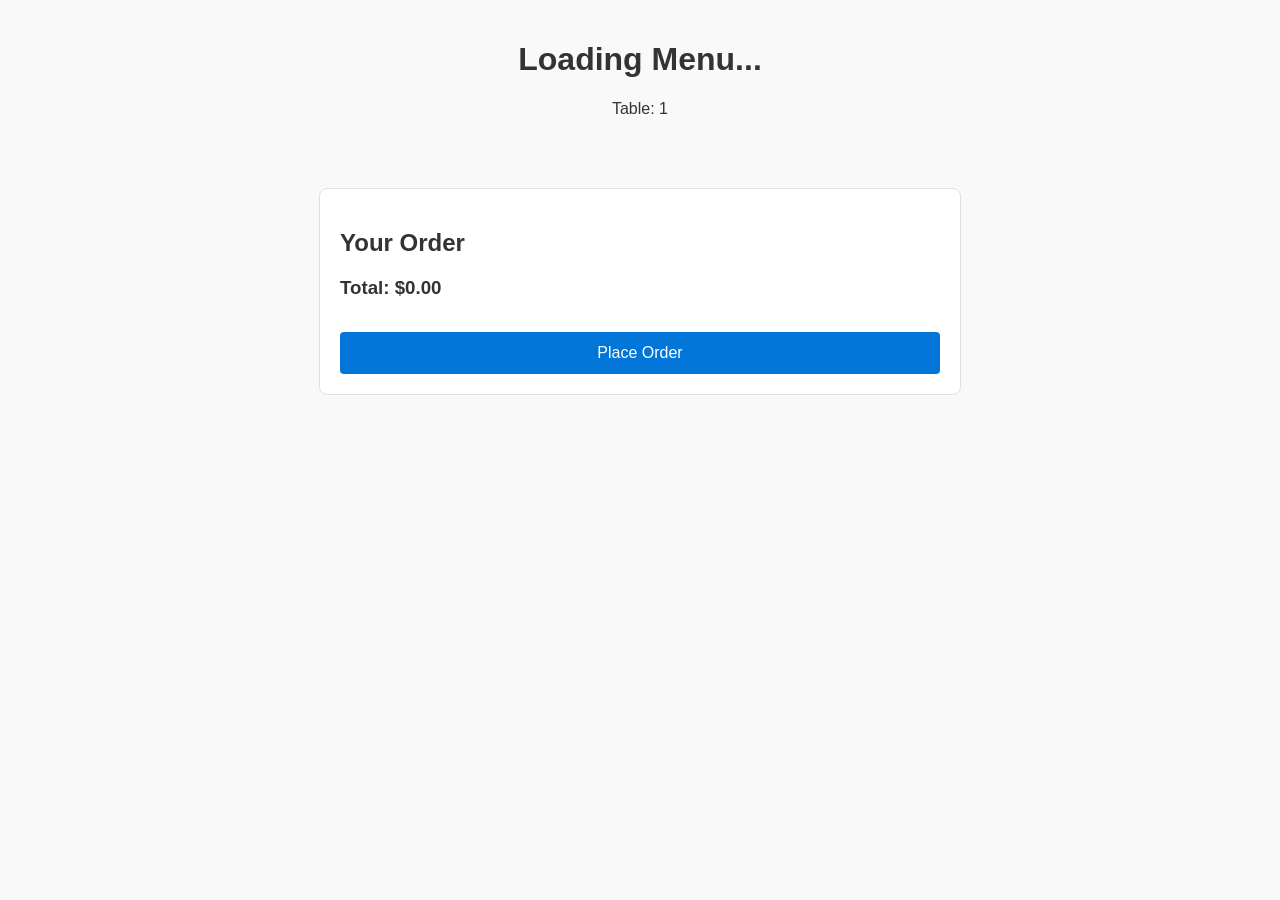
==== customerPanel/index.html @ 0e66a279 "redid a lot of stuff, added edit features, made readability better overall, made customer ordered sc" ====
<!DOCTYPE html>
<html lang="en">
<head>
    <meta charset="UTF-8">
    <meta name="viewport" content="width=device-width, initial-scale=1.0">
    <title>Digital Menu</title>
    <link rel="stylesheet" href="styles.css">
</head>
<body>
    <div id="menuView">
        <div class="menuHeader">
            <h1 id="restaurantName">Loading Menu...</h1>
            <p id="tableDisplay">Table: Detecting...</p>
        </div>
        <div id="menuGrid" class="menuGrid"></div>
        <div class="cartSection">
            <h2>Your Order</h2>
            <div id="cartItemsList"></div>
            <h3 id="cartTotalDisplay">Total: $0.00</h3>
            <button class="submitOrderButton" onclick="sendOrderToServer()">Place Order</button>
        </div>
    </div>

    <div id="confirmationView" class="hiddenView confirmationScreen">
        <h1>Order Received!</h1>
        <p>Your food is being prepared.</p>
        <div class="receiptBox">
            <h3>Receipt</h3>
            <div id="receiptItems"></div>
            <h2 id="receiptTotal"></h2>
        </div>
        <p>Thank you for dining with us.</p>
    </div>
    <script src="menuApp.js"></script>
</body>
</html>
---- customerPanel/styles.css ----
body {
    font-family: Arial, sans-serif;
    margin: 0;
    padding: 20px;
    background-color: #f9f9f9;
    color: #333333;
}
.menuHeader {
    text-align: center;
    margin-bottom: 30px;
}
.menuGrid {
    display: grid;
    grid-template-columns: 1fr;
    gap: 20px;
    max-width: 600px;
    margin: 0 auto;
}
.menuItem {
    background: #ffffff;
    border: 1px solid #e0e0e0;
    border-radius: 8px;
    padding: 15px;
    display: flex;
    flex-direction: column;
    justify-content: space-between;
}
.itemTitle {
    font-size: 1.2rem;
    font-weight: bold;
    margin: 0 0 5px 0;
}
.itemDescription {
    font-size: 0.9rem;
    color: #666666;
    margin: 0 0 15px 0;
}
.outOfStockText {
    color: #d9534f;
    font-weight: bold;
    font-size: 0.9rem;
}
.addToCartButton {
    background-color: #5cb85c;
    color: white;
    border: none;
    padding: 8px 12px;
    border-radius: 4px;
    cursor: pointer;
    align-self: flex-start;
}
.addToCartButton:hover {
    background-color: #4cae4c;
}
.cartSection {
    max-width: 600px;
    margin: 40px auto 0 auto;
    background: #ffffff;
    border: 1px solid #e0e0e0;
    border-radius: 8px;
    padding: 20px;
}
.cartItemRow {
    display: flex;
    justify-content: space-between;
    margin-bottom: 10px;
    padding-bottom: 5px;
    border-bottom: 1px dashed #eeeeee;
}
.notesInput {
    width: 100%;
    margin-top: 5px;
    padding: 5px;
    box-sizing: border-box;
}
.submitOrderButton {
    width: 100%;
    background-color: #0275d8;
    color: white;
    border: none;
    padding: 12px;
    font-size: 1rem;
    border-radius: 4px;
    cursor: pointer;
    margin-top: 15px;
}
.submitOrderButton:hover {
    background-color: #025aa5;
}


/* v2 */
.hiddenView { display: none !important;
 }
.itemPrice { font-weight: bold;
 color: #2ecc71;
 margin: 5px 0;
 }
.confirmationScreen { text-align: center;
 padding: 40px 20px;
 }
.receiptBox { background: #fff;
 border: 1px dashed #ccc;
 padding: 20px;
 border-radius: 8px;
 margin: 20px auto;
 max-width: 400px;
 text-align: left;
 }
.receiptLine { display: flex;
 justify-content: space-between;
 margin-bottom: 8px;
 border-bottom: 1px solid #eee;
 padding-bottom: 4px;
 }
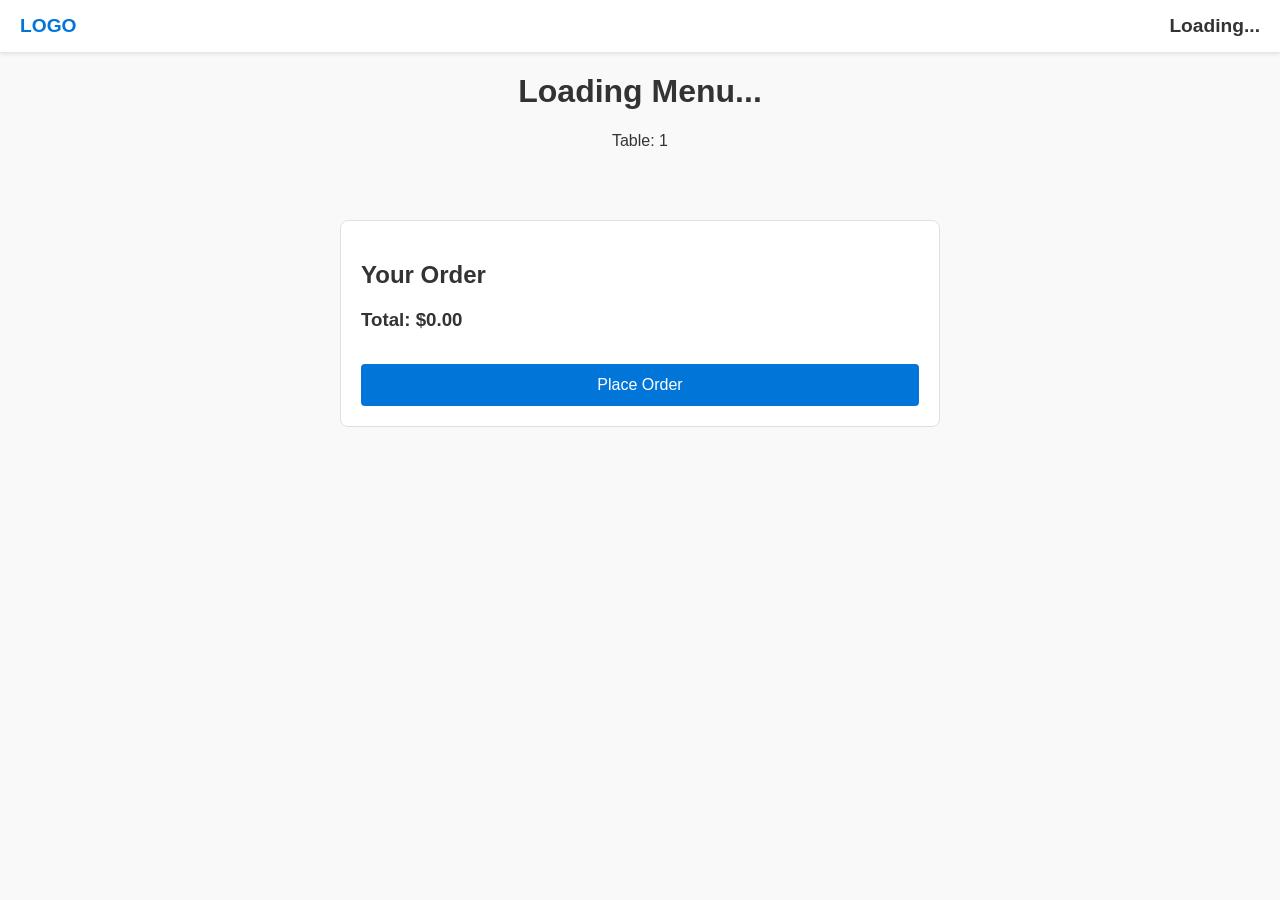
==== commit eb78409d: "Added navi bar, loading menu, session storage and colour optiosn" ====
--- a/customerPanel/index.html
+++ b/customerPanel/index.html
@@ -7,6 +7,11 @@
     <link rel="stylesheet" href="styles.css">
 </head>
 <body>
+    <nav class="topNavBar">
+        <div class="navLogoPlaceholder">LOGO</div>
+        <div class="navRestaurantName" id="navRestaurantName">Loading...</div>
+    </nav>
+
     <div id="menuView">
         <div class="menuHeader">
             <h1 id="restaurantName">Loading Menu...</h1>
--- a/customerPanel/styles.css
+++ b/customerPanel/styles.css
@@ -1,115 +1,165 @@
-body {
-    font-family: Arial, sans-serif;
-    margin: 0;
-    padding: 20px;
-    background-color: #f9f9f9;
-    color: #333333;
+:root {
+    --primaryColor: #0275d8;
+    --primaryHover: #025aa5;
+    --secondaryColor: #5cb85c;
+    --secondaryHover: #4cae4c;
+    --dangerColor: #d9534f;
+    --backgroundColor: #f9f9f9;
+    --surfaceColor: #ffffff;
+    --textColor: #333333;
+    --mutedTextColor: #666666;
+    --borderColor: #e0e0e0;
 }
-.menuHeader {
-    text-align: center;
-    margin-bottom: 30px;
+body { font-family: Arial, sans-serif;
+margin: 0;
+padding: 0 0 20px 0;
+background-color: var(--backgroundColor);
+color: var(--textColor);
 }
-.menuGrid {
-    display: grid;
-    grid-template-columns: 1fr;
-    gap: 20px;
-    max-width: 600px;
-    margin: 0 auto;
+.topNavBar { display: flex;
+justify-content: space-between;
+align-items: center;
+background-color: var(--surfaceColor);
+padding: 15px 20px;
+box-shadow: 0 2px 4px rgba(0,0,0,0.1);
+margin-bottom: 20px;
 }
-.menuItem {
-    background: #ffffff;
-    border: 1px solid #e0e0e0;
-    border-radius: 8px;
-    padding: 15px;
-    display: flex;
-    flex-direction: column;
-    justify-content: space-between;
+.navLogoPlaceholder { font-weight: bold;
+font-size: 1.2rem;
+color: var(--primaryColor);
 }
-.itemTitle {
-    font-size: 1.2rem;
-    font-weight: bold;
-    margin: 0 0 5px 0;
+.navRestaurantName { font-weight: bold;
+font-size: 1.2rem;
 }
-.itemDescription {
-    font-size: 0.9rem;
-    color: #666666;
-    margin: 0 0 15px 0;
+.menuHeader { text-align: center;
+margin-bottom: 30px;
+padding: 0 20px;
 }
-.outOfStockText {
-    color: #d9534f;
-    font-weight: bold;
-    font-size: 0.9rem;
+.menuGrid { display: grid;
+grid-template-columns: 1fr;
+gap: 20px;
+max-width: 600px;
+margin: 0 auto;
+padding: 0 20px;
 }
-.addToCartButton {
-    background-color: #5cb85c;
-    color: white;
-    border: none;
-    padding: 8px 12px;
-    border-radius: 4px;
-    cursor: pointer;
-    align-self: flex-start;
+.menuItem { background: var(--surfaceColor);
+border: 1px solid var(--borderColor);
+border-radius: 8px;
+padding: 15px;
+display: flex;
+flex-direction: column;
+justify-content: space-between;
 }
-.addToCartButton:hover {
-    background-color: #4cae4c;
+.itemTitle { font-size: 1.2rem;
+font-weight: bold;
+margin: 0 0 5px 0;
 }
-.cartSection {
-    max-width: 600px;
-    margin: 40px auto 0 auto;
-    background: #ffffff;
-    border: 1px solid #e0e0e0;
-    border-radius: 8px;
-    padding: 20px;
+.itemDescription { font-size: 0.9rem;
+color: var(--mutedTextColor);
+margin: 0 0 15px 0;
 }
-.cartItemRow {
-    display: flex;
-    justify-content: space-between;
-    margin-bottom: 10px;
-    padding-bottom: 5px;
-    border-bottom: 1px dashed #eeeeee;
+.outOfStockText { color: var(--dangerColor);
+font-weight: bold;
+font-size: 0.9rem;
 }
-.notesInput {
-    width: 100%;
-    margin-top: 5px;
-    padding: 5px;
-    box-sizing: border-box;
+.addToCartButton { background-color: var(--secondaryColor);
+color: var(--surfaceColor);
+border: none;
+padding: 8px 12px;
+border-radius: 4px;
+cursor: pointer;
+align-self: flex-start;
 }
-.submitOrderButton {
-    width: 100%;
-    background-color: #0275d8;
-    color: white;
-    border: none;
-    padding: 12px;
-    font-size: 1rem;
-    border-radius: 4px;
-    cursor: pointer;
-    margin-top: 15px;
+.addToCartButton:hover { background-color: var(--secondaryHover);
 }
-.submitOrderButton:hover {
-    background-color: #025aa5;
+.cartSection { max-width: 600px;
+margin: 40px auto 0 auto;
+background: var(--surfaceColor);
+border: 1px solid var(--borderColor);
+border-radius: 8px;
+padding: 20px;
+width: calc(100% - 40px);
+box-sizing: border-box;
 }
-
-
-/* v2 */
+.cartItemRow { display: flex;
+flex-direction: column;
+margin-bottom: 15px;
+padding-bottom: 10px;
+border-bottom: 1px dashed var(--borderColor);
+}
+.submitOrderButton { width: 100%;
+background-color: var(--primaryColor);
+color: var(--surfaceColor);
+border: none;
+padding: 12px;
+font-size: 1rem;
+border-radius: 4px;
+cursor: pointer;
+margin-top: 15px;
+}
+.submitOrderButton:hover { background-color: var(--primaryHover);
+}
 .hiddenView { display: none !important;
- }
+}
 .itemPrice { font-weight: bold;
- color: #2ecc71;
- margin: 5px 0;
- }
+color: var(--secondaryColor);
+margin: 5px 0;
+}
 .confirmationScreen { text-align: center;
- padding: 40px 20px;
- }
-.receiptBox { background: #fff;
- border: 1px dashed #ccc;
- padding: 20px;
- border-radius: 8px;
- margin: 20px auto;
- max-width: 400px;
- text-align: left;
- }
+padding: 40px 20px;
+}
+.receiptBox { background: var(--surfaceColor);
+border: 1px dashed var(--borderColor);
+padding: 20px;
+border-radius: 8px;
+margin: 20px auto;
+max-width: 400px;
+text-align: left;
+}
 .receiptLine { display: flex;
- justify-content: space-between;
- margin-bottom: 8px;
- border-bottom: 1px solid #eee;
- padding-bottom: 4px;
- }+justify-content: space-between;
+margin-bottom: 8px;
+border-bottom: 1px solid var(--borderColor);
+padding-bottom: 4px;
+}
+.cartInputRow { display: flex;
+gap: 10px;
+margin-top: 5px;
+align-items: center;
+}
+.cartInput { padding: 10px;
+border: 1px solid var(--borderColor);
+border-radius: 4px;
+font-size: 1rem;
+}
+.removeBtn { color: var(--dangerColor);
+background: none;
+border: none;
+cursor: pointer;
+font-weight: bold;
+font-size: 1.2rem;
+}
+.qtyControlRow { display: flex;
+align-items: center;
+gap: 10px;
+}
+.qtyAdjustBtn { background-color: var(--borderColor);
+color: var(--textColor);
+border: none;
+border-radius: 4px;
+width: 40px;
+height: 40px;
+font-size: 1.5rem;
+font-weight: bold;
+cursor: pointer;
+display: flex;
+justify-content: center;
+align-items: center;
+}
+.qtyAdjustBtn:active { opacity: 0.7;
+}
+.qtyLabel { font-size: 1.2rem;
+font-weight: bold;
+min-width: 25px;
+text-align: center;
+}
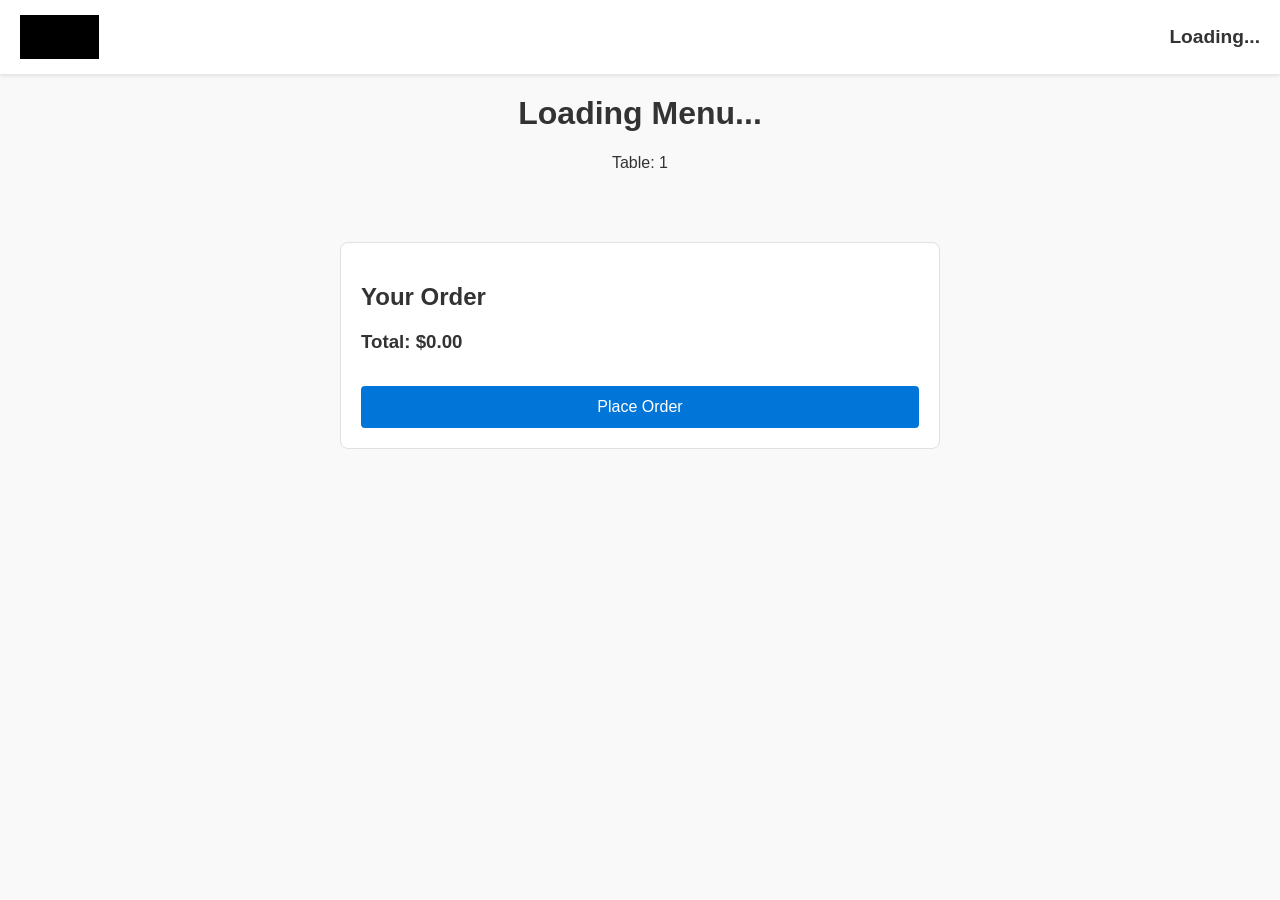
==== commit cfa0860d: "logo fix" ====
--- a/customerPanel/index.html
+++ b/customerPanel/index.html
@@ -8,7 +8,7 @@
 </head>
 <body>
     <nav class="topNavBar">
-        <div class="navLogoPlaceholder">LOGO</div>
+        <img src="logo.png" alt="Restaurant Logo" class="navLogo">
         <div class="navRestaurantName" id="navRestaurantName">Loading...</div>
     </nav>
 
--- a/customerPanel/styles.css
+++ b/customerPanel/styles.css
@@ -24,9 +24,10 @@
 box-shadow: 0 2px 4px rgba(0,0,0,0.1);
 margin-bottom: 20px;
 }
-.navLogoPlaceholder { font-weight: bold;
-font-size: 1.2rem;
-color: var(--primaryColor);
+.navLogo { display: block;
+height: 44px;
+width: auto;
+object-fit: contain;
 }
 .navRestaurantName { font-weight: bold;
 font-size: 1.2rem;
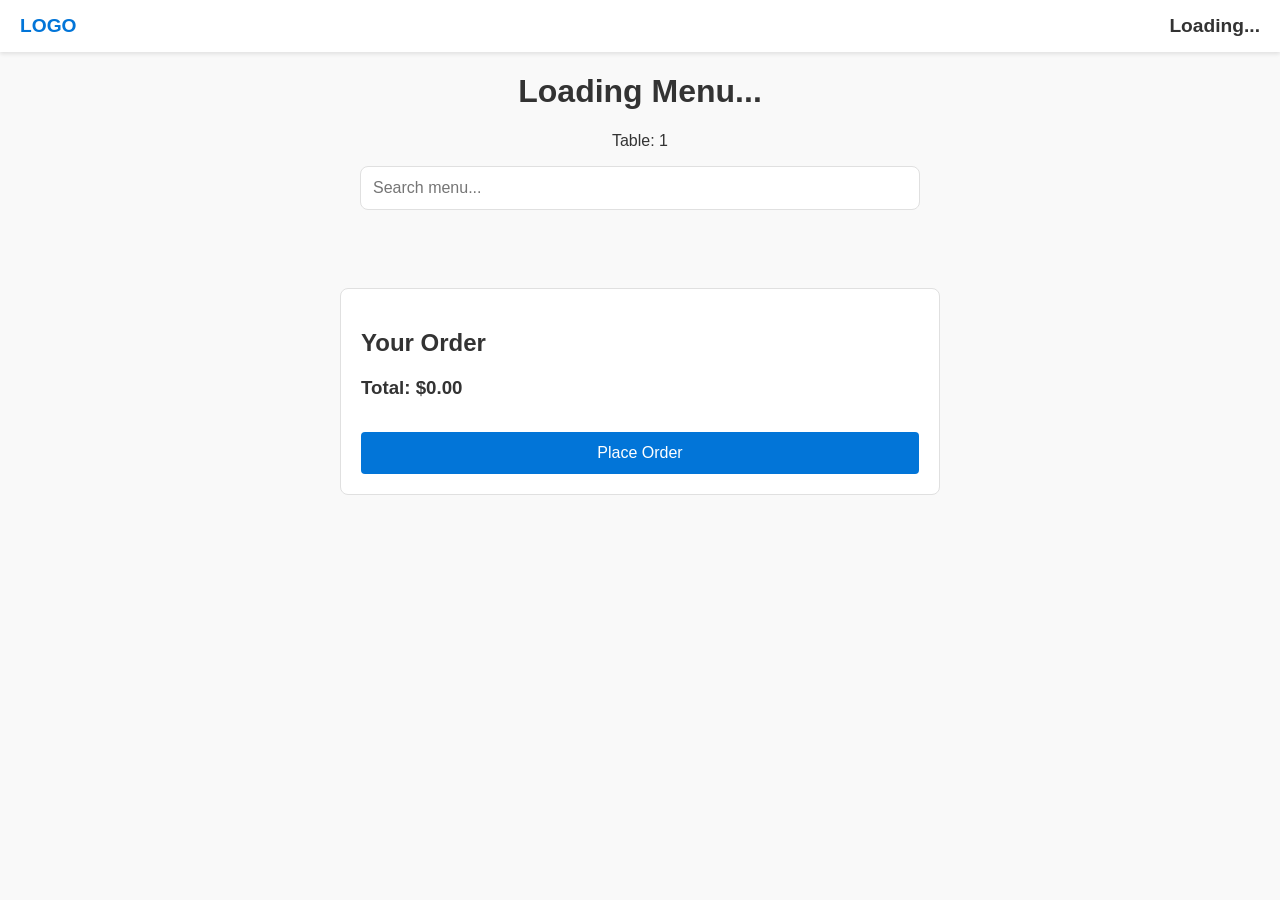
==== commit 45f1c892: "very bad way to get tag system and search menu going i havent tested anything, was very distracted w" ====
--- a/customerPanel/index.html
+++ b/customerPanel/index.html
@@ -8,7 +8,7 @@
 </head>
 <body>
     <nav class="topNavBar">
-        <img src="logo.png" alt="Restaurant Logo" class="navLogo">
+        <div class="navLogoPlaceholder">LOGO</div>
         <div class="navRestaurantName" id="navRestaurantName">Loading...</div>
     </nav>
 
@@ -17,7 +17,14 @@
             <h1 id="restaurantName">Loading Menu...</h1>
             <p id="tableDisplay">Table: Detecting...</p>
         </div>
+
+        <div class="searchFilterSection">
+            <input type="text" id="menuSearchInput" class="menuSearchInput" placeholder="Search menu..." oninput="applyFilters()">
+            <div id="tagFilterRow" class="tagFilterRow"></div>
+        </div>
+
         <div id="menuGrid" class="menuGrid"></div>
+
         <div class="cartSection">
             <h2>Your Order</h2>
             <div id="cartItemsList"></div>
--- a/customerPanel/styles.css
+++ b/customerPanel/styles.css
@@ -10,157 +10,246 @@
     --mutedTextColor: #666666;
     --borderColor: #e0e0e0;
 }
-body { font-family: Arial, sans-serif;
-margin: 0;
-padding: 0 0 20px 0;
-background-color: var(--backgroundColor);
-color: var(--textColor);
-}
-.topNavBar { display: flex;
-justify-content: space-between;
-align-items: center;
-background-color: var(--surfaceColor);
-padding: 15px 20px;
-box-shadow: 0 2px 4px rgba(0,0,0,0.1);
-margin-bottom: 20px;
-}
-.navLogo { display: block;
-height: 44px;
-width: auto;
-object-fit: contain;
-}
-.navRestaurantName { font-weight: bold;
-font-size: 1.2rem;
-}
-.menuHeader { text-align: center;
-margin-bottom: 30px;
-padding: 0 20px;
-}
-.menuGrid { display: grid;
-grid-template-columns: 1fr;
-gap: 20px;
-max-width: 600px;
-margin: 0 auto;
-padding: 0 20px;
-}
-.menuItem { background: var(--surfaceColor);
-border: 1px solid var(--borderColor);
-border-radius: 8px;
-padding: 15px;
-display: flex;
-flex-direction: column;
-justify-content: space-between;
-}
-.itemTitle { font-size: 1.2rem;
-font-weight: bold;
-margin: 0 0 5px 0;
-}
-.itemDescription { font-size: 0.9rem;
-color: var(--mutedTextColor);
-margin: 0 0 15px 0;
-}
-.outOfStockText { color: var(--dangerColor);
-font-weight: bold;
-font-size: 0.9rem;
-}
-.addToCartButton { background-color: var(--secondaryColor);
-color: var(--surfaceColor);
-border: none;
-padding: 8px 12px;
-border-radius: 4px;
-cursor: pointer;
-align-self: flex-start;
-}
-.addToCartButton:hover { background-color: var(--secondaryHover);
-}
-.cartSection { max-width: 600px;
-margin: 40px auto 0 auto;
-background: var(--surfaceColor);
-border: 1px solid var(--borderColor);
-border-radius: 8px;
-padding: 20px;
-width: calc(100% - 40px);
-box-sizing: border-box;
-}
-.cartItemRow { display: flex;
-flex-direction: column;
-margin-bottom: 15px;
-padding-bottom: 10px;
-border-bottom: 1px dashed var(--borderColor);
-}
-.submitOrderButton { width: 100%;
-background-color: var(--primaryColor);
-color: var(--surfaceColor);
-border: none;
-padding: 12px;
-font-size: 1rem;
-border-radius: 4px;
-cursor: pointer;
-margin-top: 15px;
-}
-.submitOrderButton:hover { background-color: var(--primaryHover);
-}
-.hiddenView { display: none !important;
-}
-.itemPrice { font-weight: bold;
-color: var(--secondaryColor);
-margin: 5px 0;
-}
-.confirmationScreen { text-align: center;
-padding: 40px 20px;
-}
-.receiptBox { background: var(--surfaceColor);
-border: 1px dashed var(--borderColor);
-padding: 20px;
-border-radius: 8px;
-margin: 20px auto;
-max-width: 400px;
-text-align: left;
-}
-.receiptLine { display: flex;
-justify-content: space-between;
-margin-bottom: 8px;
-border-bottom: 1px solid var(--borderColor);
-padding-bottom: 4px;
-}
-.cartInputRow { display: flex;
-gap: 10px;
-margin-top: 5px;
-align-items: center;
-}
-.cartInput { padding: 10px;
-border: 1px solid var(--borderColor);
-border-radius: 4px;
-font-size: 1rem;
-}
-.removeBtn { color: var(--dangerColor);
-background: none;
-border: none;
-cursor: pointer;
-font-weight: bold;
-font-size: 1.2rem;
-}
-.qtyControlRow { display: flex;
-align-items: center;
-gap: 10px;
-}
-.qtyAdjustBtn { background-color: var(--borderColor);
-color: var(--textColor);
-border: none;
-border-radius: 4px;
-width: 40px;
-height: 40px;
-font-size: 1.5rem;
-font-weight: bold;
-cursor: pointer;
-display: flex;
-justify-content: center;
-align-items: center;
-}
-.qtyAdjustBtn:active { opacity: 0.7;
-}
-.qtyLabel { font-size: 1.2rem;
-font-weight: bold;
-min-width: 25px;
-text-align: center;
+body {
+    font-family: Arial, sans-serif;
+    margin: 0;
+    padding: 0 0 20px 0;
+    background-color: var(--backgroundColor);
+    color: var(--textColor);
+}
+.topNavBar {
+    display: flex;
+    justify-content: space-between;
+    align-items: center;
+    background-color: var(--surfaceColor);
+    padding: 15px 20px;
+    box-shadow: 0 2px 4px rgba(0,0,0,0.1);
+    margin-bottom: 20px;
+}
+.navLogoPlaceholder {
+    font-weight: bold;
+    font-size: 1.2rem;
+    color: var(--primaryColor);
+}
+.navRestaurantName {
+    font-weight: bold;
+    font-size: 1.2rem;
+}
+.menuHeader {
+    text-align: center;
+    margin-bottom: 15px;
+    padding: 0 20px;
+}
+.searchFilterSection {
+    max-width: 600px;
+    margin: 0 auto 20px auto;
+    padding: 0 20px;
+    box-sizing: border-box;
+}
+.menuSearchInput {
+    width: 100%;
+    padding: 12px;
+    border: 1px solid var(--borderColor);
+    border-radius: 8px;
+    font-size: 1rem;
+    box-sizing: border-box;
+    margin-bottom: 10px;
+    outline: none;
+    background: var(--surfaceColor);
+}
+.tagFilterRow {
+    display: flex;
+    gap: 8px;
+    overflow-x: auto;
+    padding-bottom: 8px;
+    scrollbar-width: none;
+}
+.tagFilterRow::-webkit-scrollbar {
+    display: none;
+}
+.tagFilterBadge {
+    padding: 8px 16px;
+    border: 1px solid var(--borderColor);
+    border-radius: 20px;
+    background: var(--surfaceColor);
+    font-size: 0.9rem;
+    cursor: pointer;
+    white-space: nowrap;
+    display: flex;
+    align-items: center;
+    gap: 6px;
+    user-select: none;
+    transition: background-color 0.2s, color 0.2s;
+}
+.tagFilterBadge.active {
+    background-color: var(--primaryColor);
+    color: #ffffff;
+    border-color: var(--primaryColor);
+}
+.menuGrid {
+    display: grid;
+    grid-template-columns: 1fr;
+    gap: 20px;
+    max-width: 600px;
+    margin: 0 auto;
+    padding: 0 20px;
+}
+.menuItem {
+    background: var(--surfaceColor);
+    border: 1px solid var(--borderColor);
+    border-radius: 8px;
+    padding: 15px;
+    display: flex;
+    flex-direction: column;
+    justify-content: space-between;
+}
+.itemTitle {
+    font-size: 1.2rem;
+    font-weight: bold;
+    margin: 0 0 5px 0;
+}
+.itemDescription {
+    font-size: 0.9rem;
+    color: var(--mutedTextColor);
+    margin: 0 0 10px 0;
+}
+.itemBadgesContainer {
+    display: flex;
+    flex-wrap: wrap;
+    gap: 6px;
+    margin-bottom: 12px;
+}
+.menuItemTagBadge {
+    background: var(--backgroundColor);
+    border: 1px solid var(--borderColor);
+    padding: 4px 8px;
+    border-radius: 12px;
+    font-size: 0.8rem;
+    display: inline-flex;
+    align-items: center;
+    gap: 4px;
+}
+.outOfStockText {
+    color: var(--dangerColor);
+    font-weight: bold;
+    font-size: 0.9rem;
+}
+.addToCartButton {
+    background-color: var(--secondaryColor);
+    color: var(--surfaceColor);
+    border: none;
+    padding: 8px 12px;
+    border-radius: 4px;
+    cursor: pointer;
+    align-self: flex-start;
+}
+.addToCartButton:hover {
+    background-color: var(--secondaryHover);
+}
+.cartSection {
+    max-width: 600px;
+    margin: 40px auto 0 auto;
+    background: var(--surfaceColor);
+    border: 1px solid var(--borderColor);
+    border-radius: 8px;
+    padding: 20px;
+    width: calc(100% - 40px);
+    box-sizing: border-box;
+}
+.cartItemRow {
+    display: flex;
+    flex-direction: column;
+    margin-bottom: 15px;
+    padding-bottom: 10px;
+    border-bottom: 1px dashed var(--borderColor);
+}
+.submitOrderButton {
+    width: 100%;
+    background-color: var(--primaryColor);
+    color: var(--surfaceColor);
+    border: none;
+    padding: 12px;
+    font-size: 1rem;
+    border-radius: 4px;
+    cursor: pointer;
+    margin-top: 15px;
+}
+.submitOrderButton:hover {
+    background-color: var(--primaryHover);
+}
+.hiddenView {
+    display: none !important;
+}
+.itemPrice {
+    font-weight: bold;
+    color: var(--secondaryColor);
+    margin: 5px 0;
+}
+.confirmationScreen {
+    text-align: center;
+    padding: 40px 20px;
+}
+.receiptBox {
+    background: var(--surfaceColor);
+    border: 1px dashed var(--borderColor);
+    padding: 20px;
+    border-radius: 8px;
+    margin: 20px auto;
+    max-width: 400px;
+    text-align: left;
+}
+.receiptLine {
+    display: flex;
+    justify-content: space-between;
+    margin-bottom: 8px;
+    border-bottom: 1px solid var(--borderColor);
+    padding-bottom: 4px;
+}
+.cartInputRow {
+    display: flex;
+    gap: 10px;
+    margin-top: 5px;
+    align-items: center;
+}
+.cartInput {
+    padding: 10px;
+    border: 1px solid var(--borderColor);
+    border-radius: 4px;
+    font-size: 1rem;
+}
+.removeBtn {
+    color: var(--dangerColor);
+    background: none;
+    border: none;
+    cursor: pointer;
+    font-weight: bold;
+    font-size: 1.2rem;
+}
+.qtyControlRow {
+    display: flex;
+    align-items: center;
+    gap: 10px;
+}
+.qtyAdjustBtn {
+    background-color: var(--borderColor);
+    color: var(--textColor);
+    border: none;
+    border-radius: 4px;
+    width: 40px;
+    height: 40px;
+    font-size: 1.5rem;
+    font-weight: bold;
+    cursor: pointer;
+    display: flex;
+    justify-content: center;
+    align-items: center;
+}
+.qtyAdjustBtn:active {
+    opacity: 0.7;
+}
+.qtyLabel {
+    font-size: 1.2rem;
+    font-weight: bold;
+    min-width: 25px;
+    text-align: center;
 }
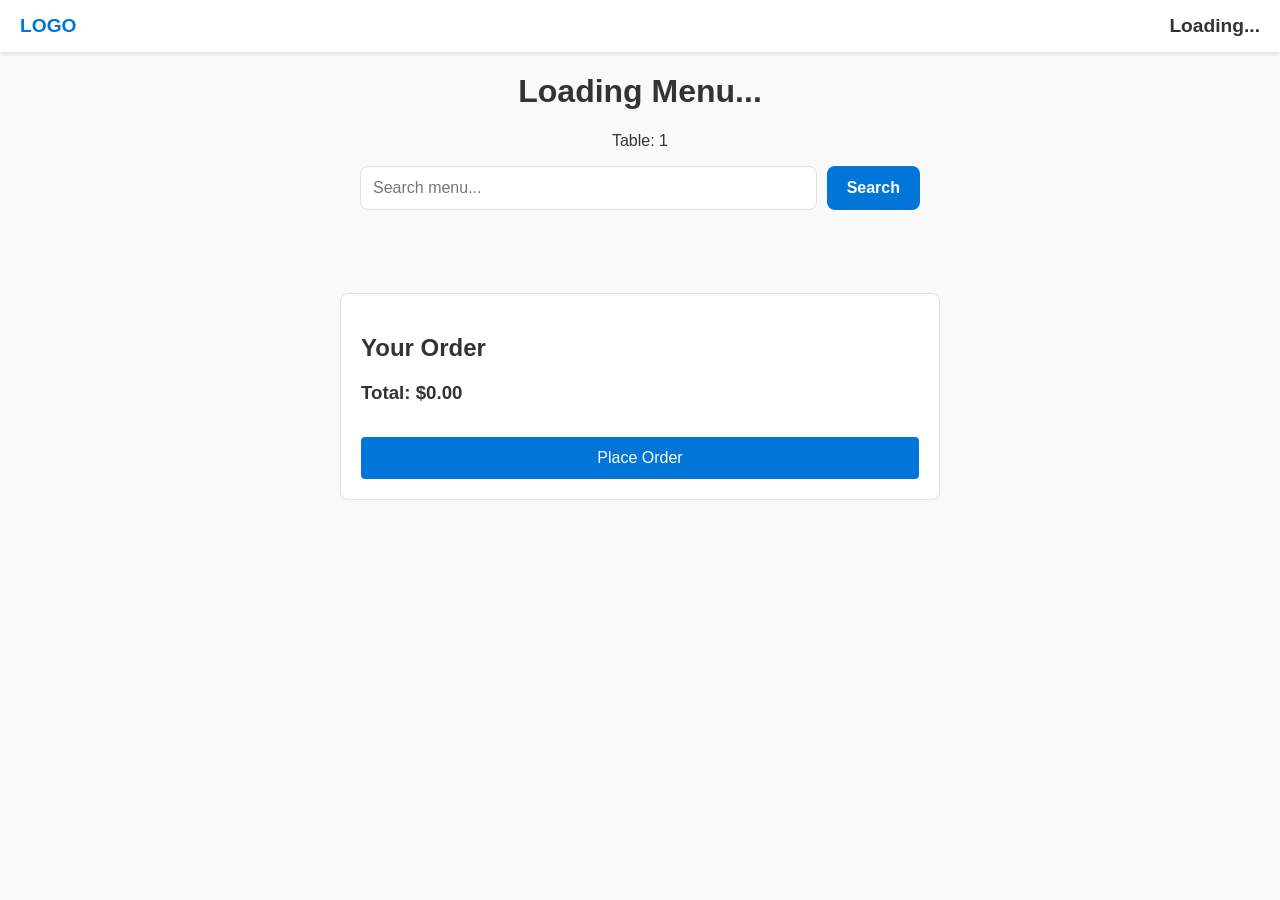
==== commit 4cdc92be: "a lot, see one of the bigger devlogs" ====
--- a/customerPanel/index.html
+++ b/customerPanel/index.html
@@ -19,7 +19,10 @@
         </div>
 
         <div class="searchFilterSection">
-            <input type="text" id="menuSearchInput" class="menuSearchInput" placeholder="Search menu..." oninput="applyFilters()">
+            <form class="searchForm" onsubmit="event.preventDefault(); applyFilters();">
+                <input type="text" id="menuSearchInput" class="menuSearchInput" placeholder="Search menu..." oninput="applyFilters()">
+                <button type="submit" class="searchBtn">Search</button>
+            </form>
             <div id="tagFilterRow" class="tagFilterRow"></div>
         </div>
 
--- a/customerPanel/styles.css
+++ b/customerPanel/styles.css
@@ -46,16 +46,33 @@
     padding: 0 20px;
     box-sizing: border-box;
 }
+.searchForm {
+    display: flex;
+    gap: 10px;
+    margin-bottom: 15px;
+}
 .menuSearchInput {
-    width: 100%;
+    flex: 1;
     padding: 12px;
     border: 1px solid var(--borderColor);
     border-radius: 8px;
     font-size: 1rem;
     box-sizing: border-box;
-    margin-bottom: 10px;
     outline: none;
     background: var(--surfaceColor);
+}
+.searchBtn {
+    background-color: var(--primaryColor);
+    color: var(--surfaceColor);
+    border: none;
+    border-radius: 8px;
+    padding: 0 20px;
+    font-weight: bold;
+    font-size: 1rem;
+    cursor: pointer;
+}
+.searchBtn:active {
+    background-color: var(--primaryHover);
 }
 .tagFilterRow {
     display: flex;
@@ -85,6 +102,12 @@
     background-color: var(--primaryColor);
     color: #ffffff;
     border-color: var(--primaryColor);
+}
+.tagIconImg {
+    width: 18px;
+    height: 18px;
+    object-fit: contain;
+    vertical-align: middle;
 }
 .menuGrid {
     display: grid;
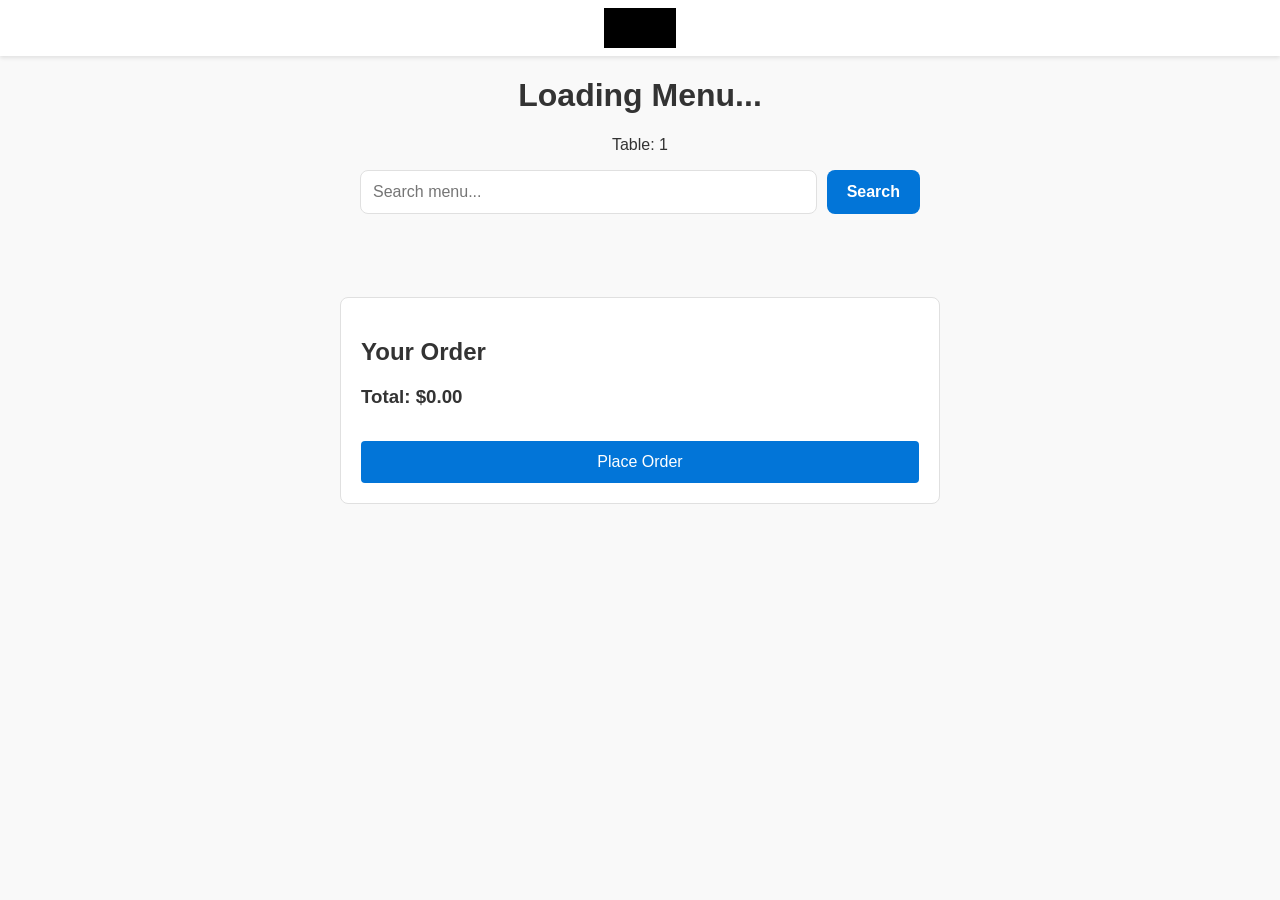
==== commit 2092230a: "holy changes, added qr codes, stats, demo mode (will be handy later), few theme things, fixes for pa" ====
--- a/customerPanel/index.html
+++ b/customerPanel/index.html
@@ -4,12 +4,11 @@
     <meta charset="UTF-8">
     <meta name="viewport" content="width=device-width, initial-scale=1.0">
     <title>Digital Menu</title>
-    <link rel="stylesheet" href="styles.css">
+    <link rel="stylesheet" href="styles.css?v=2">
 </head>
 <body>
     <nav class="topNavBar">
-        <div class="navLogoPlaceholder">LOGO</div>
-        <div class="navRestaurantName" id="navRestaurantName">Loading...</div>
+        <img class="navLogo" src="logo.png" alt="Restaurant logo">
     </nav>
 
     <div id="menuView">
@@ -48,4 +47,4 @@
     </div>
     <script src="menuApp.js"></script>
 </body>
-</html>+</html>
--- a/customerPanel/styles.css
+++ b/customerPanel/styles.css
@@ -19,21 +19,22 @@
 }
 .topNavBar {
     display: flex;
-    justify-content: space-between;
+    justify-content: center;
     align-items: center;
     background-color: var(--surfaceColor);
-    padding: 15px 20px;
+    height: 56px;
+    padding: 4px 20px;
+    box-sizing: border-box;
     box-shadow: 0 2px 4px rgba(0,0,0,0.1);
     margin-bottom: 20px;
 }
-.navLogoPlaceholder {
-    font-weight: bold;
-    font-size: 1.2rem;
-    color: var(--primaryColor);
-}
-.navRestaurantName {
-    font-weight: bold;
-    font-size: 1.2rem;
+.navLogo {
+    display: block;
+    width: auto;
+    height: auto;
+    max-width: min(70vw, 420px);
+    max-height: 40px;
+    object-fit: contain;
 }
 .menuHeader {
     text-align: center;
@@ -275,4 +276,4 @@
     font-weight: bold;
     min-width: 25px;
     text-align: center;
-}+}
